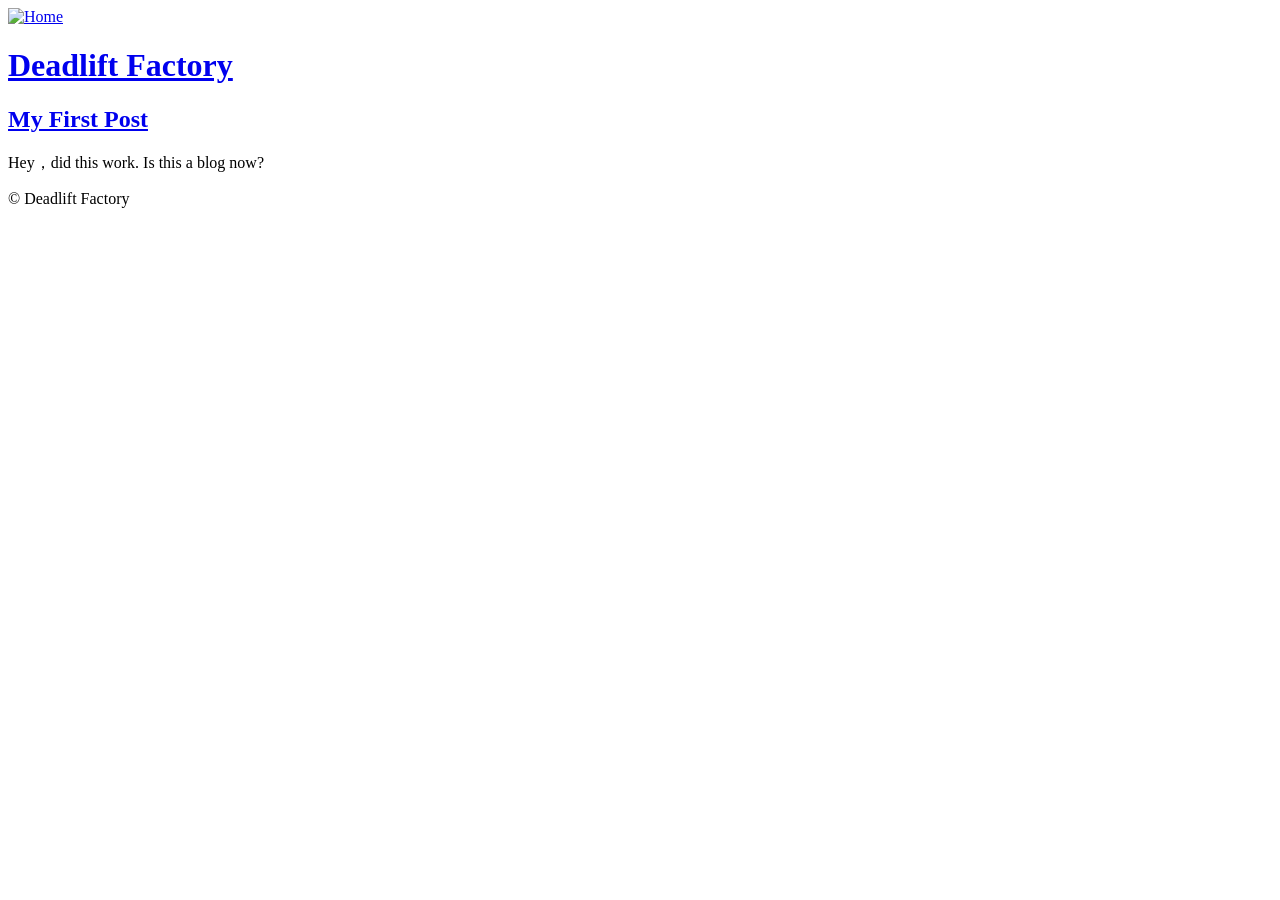
==== public/index.html @ c3fcfe3b "Initial commit" ====
<!DOCTYPE html>
<html class="nojs" lang="en-us" dir="ltr">
<head><script src="/livereload.js?mindelay=10&amp;v=2&amp;port=1313&amp;path=livereload" data-no-instant defer></script>
<meta charset="utf-8">
<meta name="viewport" content="width=device-width">
<title>Deadlift Factory</title>
<link rel="alternate" type="application/rss+xml" title="rss" href="http://localhost:1313/index.xml">

<meta name="created" content="2026-10-28T15:31:41+0800">
<meta name="modified" content="2026-10-28T15:31:41+0800">


<meta property="og:site_name" content="Deadlift Factory">
<meta property="og:title" content="">
<meta property="og:url" content="http://localhost:1313/">
<meta property="og:type" content="website">

<meta name="generator" content="Hugo 0.169.0">



<link rel="canonical" href="http://localhost:1313/">

<link rel="apple-touch-icon" href="/apple-touch-icon.png">

<link rel="stylesheet" href="/css/styles.css">
<link rel="stylesheet" href="/css/print.css" media="print">

<script type="application/ld+json">
{
    "@context": "https://schema.org",
    "@type": "WebPage",
    "url" : "http://localhost:1313/",
    "name": "",
    "mainEntityOfPage": {
      "@type": "WebPage",
      "@id": "http://localhost:1313/"
    },
    "publisher": {
      "@type": "Organization",
      "name": "Deadlift Factory",
      "url": "http://localhost:1313/"
    }
  }
</script>

<script>
(() => {
  // <stdin>
  (function() {
    document.querySelector("html").classList.replace("nojs", "js");
  })();
})();

</script>

<script defer src="/js/script.5ed52cdd956021fd7194109b25dbc5cbe93a1085461b9f29b1284df94c19481c.js"></script>






</head>

<body class="list-page front">
<div class="page layout__page">
<header class="header layout__header">
<a href="/" title="Home" rel="home" class="header__logo">
<img src="/images/logo.png" alt="Home" class="header__logo-image">
</a>
<h1 class="header__site-name">
<a href="/" title="Home" class="header__site-link" rel="home"><span>Deadlift Factory</span></a>
</h1>
<div class="region header__region">
</div>
</header>

<nav class="main-menu mx--xs layout__navigation" aria-label="Main menu">
<ul class="flex-inline mx--0">
</ul>
</nav>
<main class="main layout__main">


<article class="list-view list-view--posts">
<header>
<h2 class="title mt--s"><a href="/posts/my-first-post/">My First Post</a></h2>

</header>
<p>Hey，did this work. Is this a blog now?</p>
</article>


</main>


<footer class="footer layout__footer mt--l">
<p><span>© Deadlift Factory</span></p>



</footer>

</div>
</body>
</html>
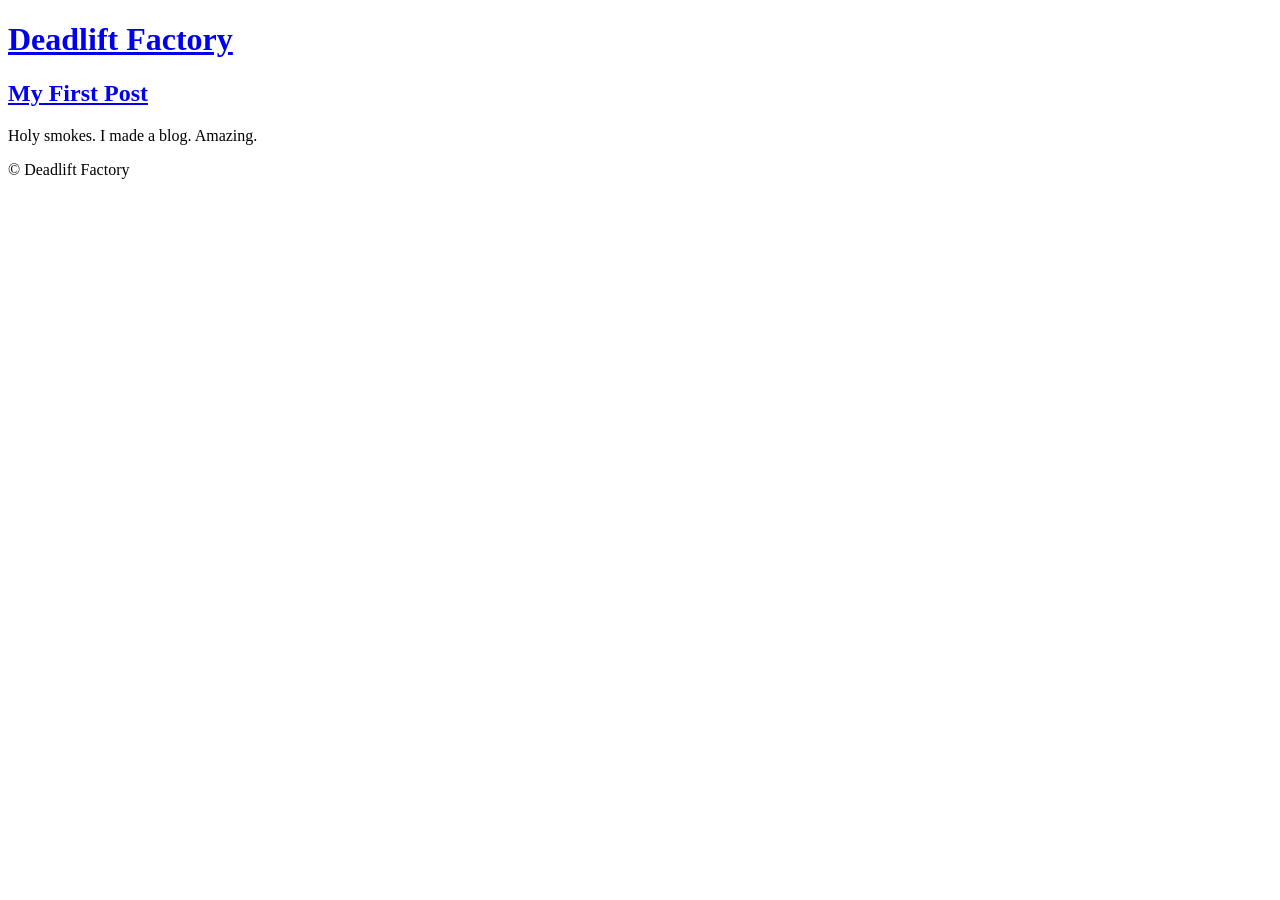
==== commit 0e60d9cf: "Remove logo" ====
--- a/public/index.html
+++ b/public/index.html
@@ -66,9 +66,6 @@
 <body class="list-page front">
 <div class="page layout__page">
 <header class="header layout__header">
-<a href="/" title="Home" rel="home" class="header__logo">
-<img src="/images/logo.png" alt="Home" class="header__logo-image">
-</a>
 <h1 class="header__site-name">
 <a href="/" title="Home" class="header__site-link" rel="home"><span>Deadlift Factory</span></a>
 </h1>
@@ -88,7 +85,7 @@
 <h2 class="title mt--s"><a href="/posts/my-first-post/">My First Post</a></h2>
 
 </header>
-<p>Hey，did this work. Is this a blog now?</p>
+<p>Holy smokes. I made a blog. Amazing.</p>
 </article>
 
 
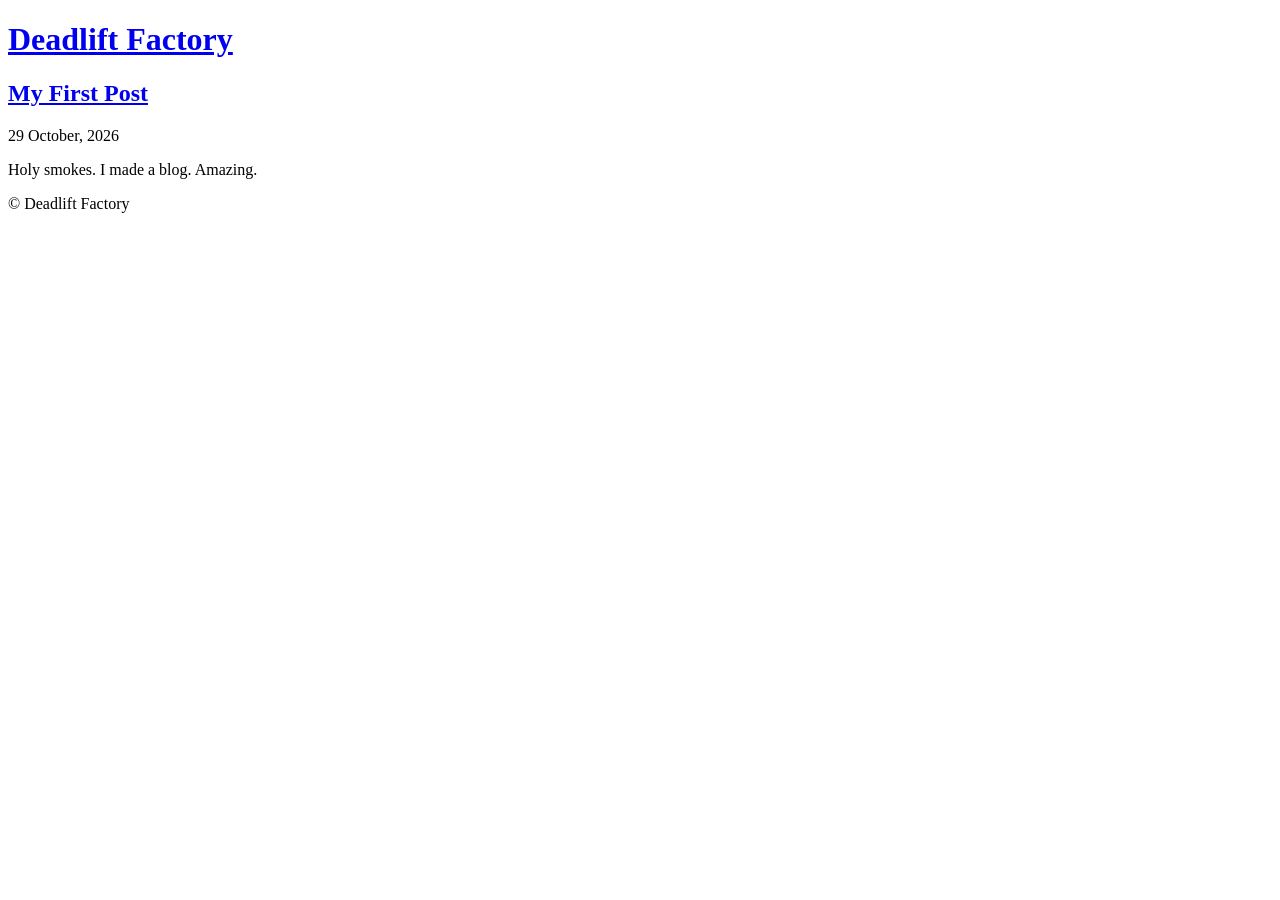
==== commit 0ebe15da: "Enable post dates" ====
--- a/public/index.html
+++ b/public/index.html
@@ -82,7 +82,11 @@
 
 <article class="list-view list-view--posts">
 <header>
-<h2 class="title mt--s"><a href="/posts/my-first-post/">My First Post</a></h2>
+<h2 class="title mt--s mb--xxs"><a href="/posts/my-first-post/">My First Post</a></h2>
+<div class="submitted meta">
+<time class="created-date" datetime="2026-10-29T10:50:48&#43;08:00">29 October, 2026</time>
+
+</div>
 
 </header>
 <p>Holy smokes. I made a blog. Amazing.</p>
